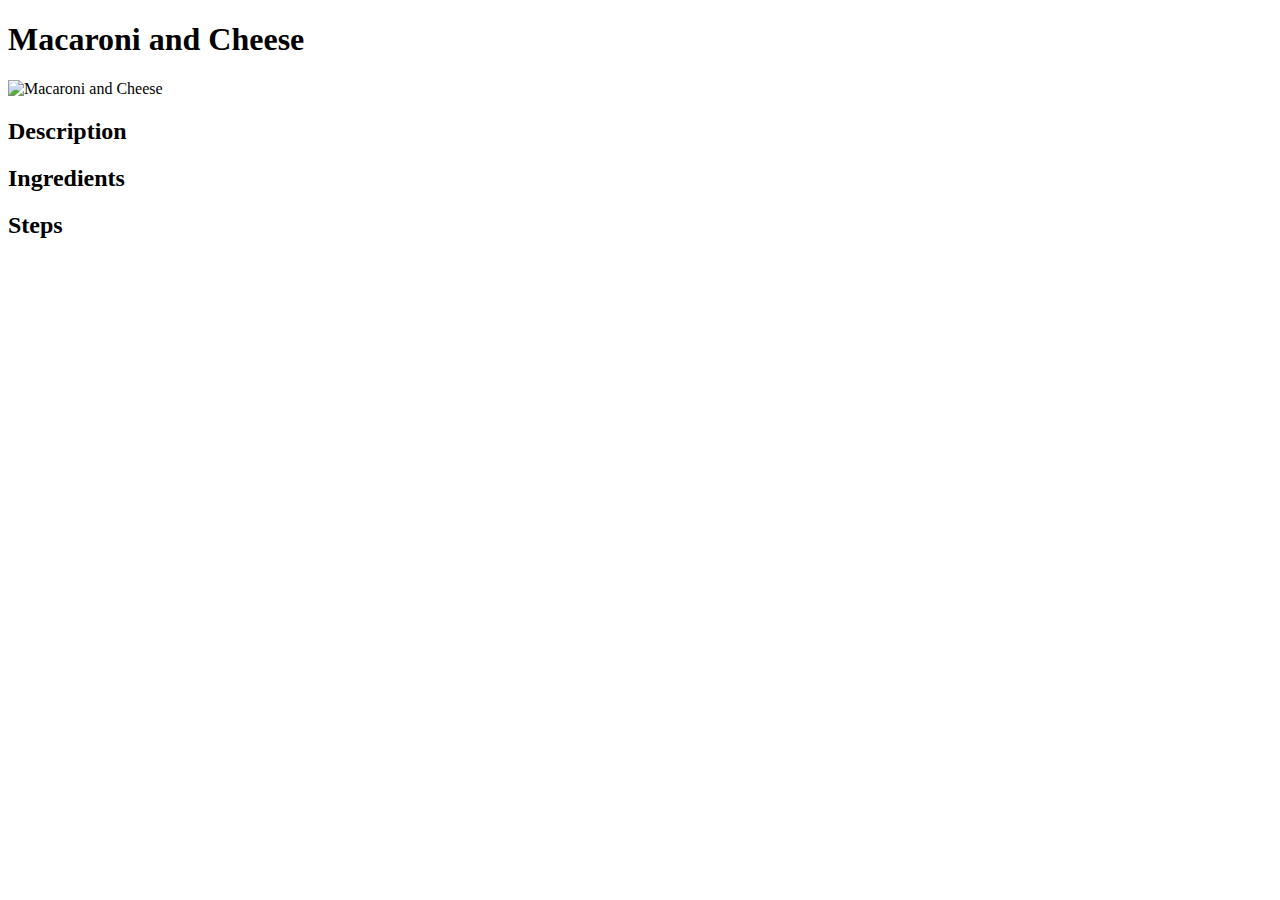
==== macaroni.html @ f617b8ec "Divide recipes in index.html into <p>" ====
<!DOCTYPE html>
<html lang="en">
<head>
    <meta charset="UTF-8">
    <meta name="viewport" content="width=device-width, initial-scale=1.0">
    <title>Macaroni and Cheese</title>
</head>
<body>
    <h1>Macaroni and Cheese</h1>
    <img src="https://imagesvc.meredithcorp.io/v3/mm/image?url=https%3A%2F%2Fstatic.onecms.io%2Fwp-content%2Fuploads%2Fsites%2F43%2F2022%2F03%2F19%2F238691-Simple-Macaroni-And-Cheese-mfs_006.jpg&w=160&q=60&c=sc&poi=auto&orient=true&h=90" alt="Macaroni and Cheese">
    
    <h2>Description</h2>
    <h2>Ingredients</h2>
    <h2>Steps</h2>
</body>
</html>
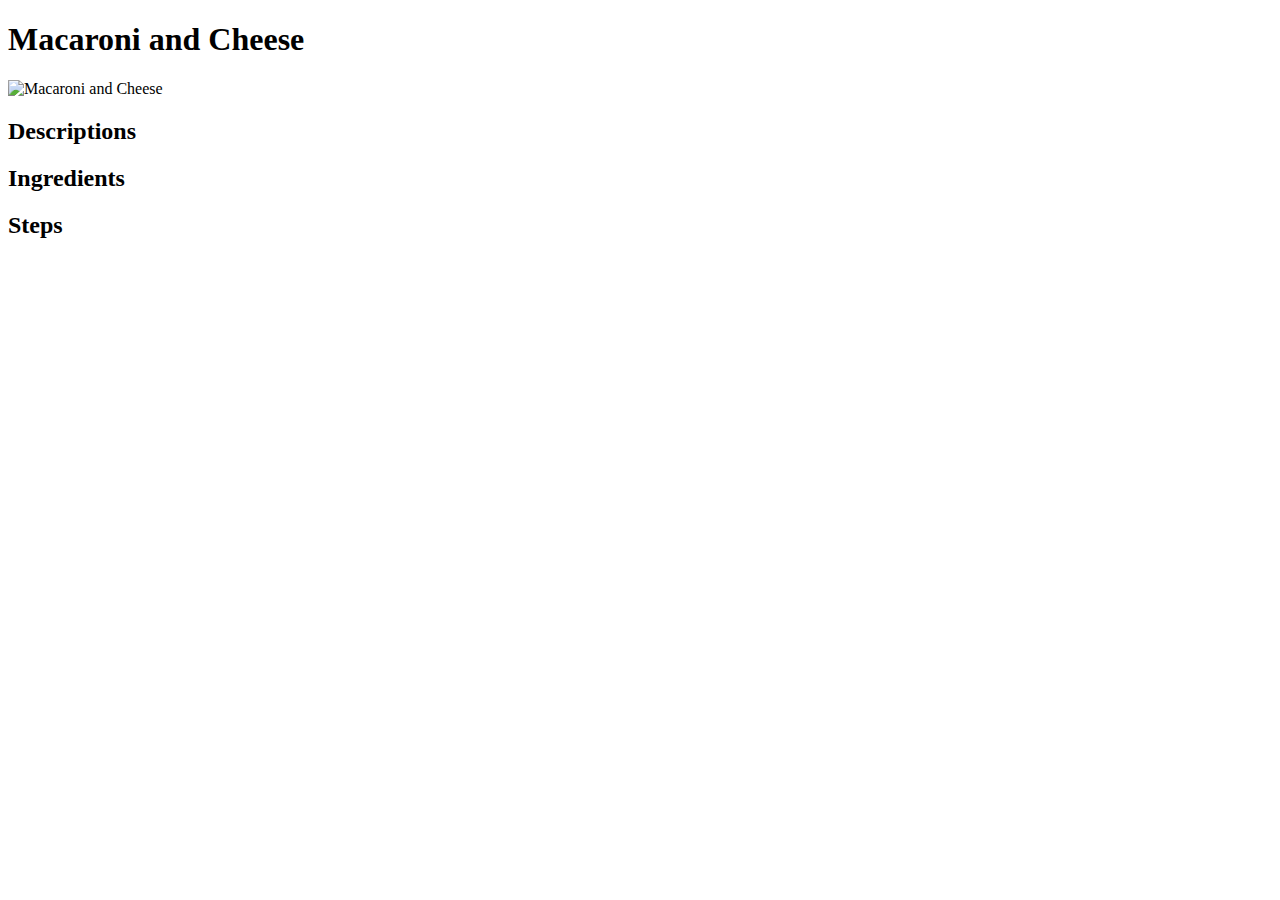
==== commit cd00972a: "Finish macaroni.html + finish pancakes.html." ====
--- a/macaroni.html
+++ b/macaroni.html
@@ -7,9 +7,8 @@
 </head>
 <body>
     <h1>Macaroni and Cheese</h1>
-    <img src="https://imagesvc.meredithcorp.io/v3/mm/image?url=https%3A%2F%2Fstatic.onecms.io%2Fwp-content%2Fuploads%2Fsites%2F43%2F2022%2F03%2F19%2F238691-Simple-Macaroni-And-Cheese-mfs_006.jpg&w=160&q=60&c=sc&poi=auto&orient=true&h=90" alt="Macaroni and Cheese">
-    
-    <h2>Description</h2>
+    <img src="https://imagesvc.meredithcorp.io/v3/mm/image?url=https%3A%2F%2Fstatic.onecms.io%2Fwp-content%2Fuploads%2Fsites%2F43%2F2022%2F03%2F19%2F238691-Simple-Macaroni-And-Cheese-mfs_006.jpg&w=160&q=60&c=sc&poi=auto&orient=true&h=90" alt="Macaroni and Cheese" height="10">
+    <h2>Descriptions</h2>
     <h2>Ingredients</h2>
     <h2>Steps</h2>
 </body>
